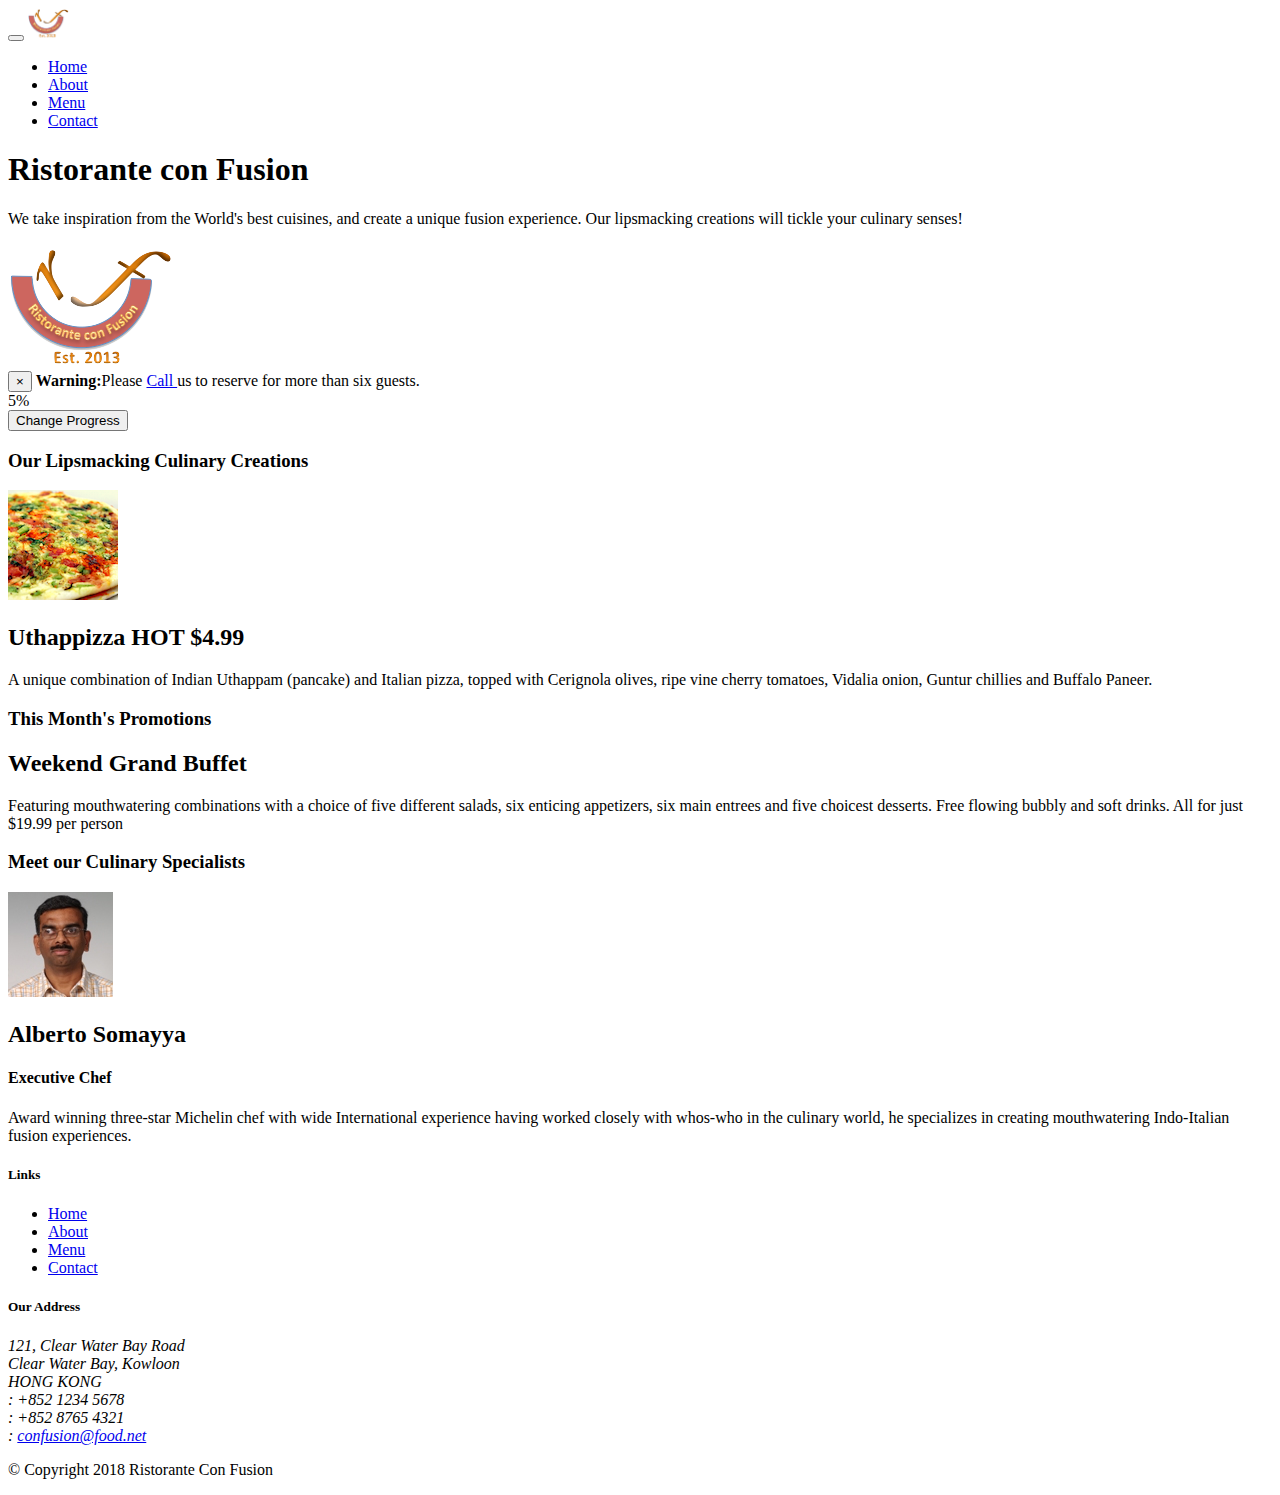
==== index.html @ 85668ccf "Added dismissible alert and progress bar whoes progress can be change by button click" ====
<!DOCTYPE html>
<html lang="en">

<head>
    <!-- Required meta tags always come first -->
    <meta charset="utf-8">
    <meta name="viewport" content="width=device-width, initial-scale=1, shrink-to-fit=no">
    <meta http-equiv="x-ua-compatible" content="ie=edge">

    <!-- Bootstrap CSS -->
    <link rel="stylesheet" href="node_modules/bootstrap/dist/css/bootstrap.min.css">
    <link rel="stylesheet" href="node_modules/font-awesome/css/font-awesome.min.css" />
    <link rel="stylesheet" href="node_modules/bootstrap-social/bootstrap-social.css" />
    <link rel="stylesheet" href="css/styles.css" />
    <title>Ristorante Con Fusion</title>
    <script>
        var buttonClicked = 1;
        function ChangeProgress() {
            debugger;
            var progressbar = document.getElementById("progress-bar");
            var buttonToChangeProgress = document.getElementById("changeProgress");
            if (buttonClicked == 10) {
                buttonToChangeProgress.textContent = "Reset";
            }
            else {
                buttonToChangeProgress.textContent = "Change Progress";
            }
            if (buttonClicked > 10) {
                buttonClicked = 0.5;
            }
            progressbar.style["width"] = "" + buttonClicked * 10 + "%";
            progressbar.innerText = buttonClicked * 10 + "%";
            buttonClicked++;
        }
    </script>
</head>

<body>
    <nav class="navbar navbar-dark navbar-expand-sm fixed-top">
        <div class="container">
            <button class="navbar-toggler" type="button" data-toggle="collapse" data-target="#Navbar">
                <span class="navbar-toggler-icon"></span>
            </button>
            <a class="navbar-brand mr-auto" href="#">
                <img src="assets/img/logo.png" height="30" width="41" />
            </a>
            <div class="collapse navbar-collapse" id="Navbar">
                <ul class="navbar-nav mr-auto">
                    <li class="nav-item active">
                        <a class="nav-link" href="#">
                            <span class="fa fa-home fa-lg"></span>
                            Home
                        </a>
                    </li>
                    <li class="nav-item">
                        <a class="nav-link" href="aboutus.html">
                            <span class="fa fa-info fa-lg"></span>
                            About
                        </a>
                    </li>
                    <li class="nav-item">
                        <a class="nav-link" href="#">
                            <span class="fa fa-list fa-lg"></span>
                            Menu
                        </a>
                    </li>
                    <li class="nav-item">
                        <a class="nav-link" href="contactus.html">
                            <span class="fa fa-address-card fa-lg"></span>
                            Contact
                        </a>
                    </li>
                </ul>
            </div>
        </div>
    </nav>
    <header class="jumbotron">
        <div class="container">
            <div class="row row-header">
                <div class="col-12 col-sm-6">
                    <h1>Ristorante con Fusion</h1>
                    <p>We take inspiration from the World's best cuisines, and create a unique fusion experience. Our
                        lipsmacking creations will tickle your culinary senses!</p>
                </div>
                <div class="col-12 col-sm align-self-center">
                    <img src="assets/img/logo.png" class="image-fluid" />
                </div>
            </div>
        </div>
    </header>

    <div class="container">
        <div class="alert alert-warning alert-dismissible mt-3" role="alert">
            <button type="button" class="close" data-dismiss="alert">
                <span>&times;</span>
            </button>
            <strong>Warning:</strong>Please
            <a href="tel:00000000" class="alert-link">
                Call
            </a> us to reserve for more than six guests.
        </div>
        <div class="progress">
            <div class="progress-bar progress-bar-striped bg-danger" id="progress-bar" role="progressbar"
                style="width:5%">5%</div>
        </div>
        <div class="mt-3">
            <button type="button" id="changeProgress" class="btn btn-info" onclick="ChangeProgress()">Change
                Progress</button>
        </div>
        <div class="row row-content align-items-center">
            <div class="col-12 col-sm-4 order-sm-last col-md-3">
                <!-- <img src="./assets/img/PanCake1.png" /> -->
                <h3>Our Lipsmacking Culinary Creations</h3>
            </div>
            <div class="col col-sm order-sm-first col-md">
                <div class="media">
                    <img class="d-flex mr-3 img-thumbnail align-self-center" src="assets/img/uthappizza.png"
                        alt="uthapizza" />
                    <div class="media-body">
                        <h2 class="mt-0">Uthappizza
                            <span class="badge badge-danger">HOT</span>
                            <span class="badge badge-pill badge-secondary">$4.99</span>
                        </h2>
                        <p>A unique combination of Indian Uthappam (pancake) and Italian pizza, topped with Cerignola
                            olives,
                            ripe vine cherry tomatoes, Vidalia onion, Guntur chillies and Buffalo Paneer.</p>
                    </div>
                </div>
            </div>
        </div>


        <div class="row row-content align-items-center">
            <div class="col-12 col-sm-4 col-md-3">
                <!-- <img src="./assets/img/PanCake2.png" /> -->
                <h3>This Month's Promotions</h3>
            </div>
            <div class="col col-sm col-md">
                <h2>Weekend Grand Buffet</h2>
                <p>Featuring mouthwatering combinations with a choice of five different salads, six enticing appetizers,
                    six main entrees and five choicest desserts. Free flowing bubbly and soft drinks. All for just
                    $19.99 per person </p>
            </div>
        </div>

        <div class="row row-content align-items-center">
            <div class="col-12 col-sm-4  order-sm-last col-md-3">
                <!-- <img src="./assets/img/PanCake3.png" /> -->
                <h3>Meet our Culinary Specialists</h3>
            </div>
            <div class="col col-sm order-sm-first col-md">
                <div class="media">
                    <img class="d-flex mr-3 aling-self-center img-thubnail" src="assets/img/alberto.png"
                        alt="alberto" />
                    <div class="media-body">
                        <h2>Alberto Somayya</h2>
                        <h4>Executive Chef</h4>
                        <p>Award winning three-star Michelin chef with wide International experience having worked
                            closely
                            with
                            whos-who in the culinary world, he specializes in creating mouthwatering Indo-Italian fusion
                            experiences. </p>
                    </div>
                </div>
            </div>
        </div>
    </div>

    <footer class="footer">
        <div class="container">
            <div class="row">
                <div class="col-4 offset-1 col-sm-2">
                    <h5>Links</h5>
                    <ul class="list-unstyled">
                        <li><a href="#">Home</a></li>
                        <li><a href="aboutus.html">About</a></li>
                        <li><a href="#">Menu</a></li>
                        <li><a href="contactus.html">Contact</a></li>
                    </ul>
                </div>
                <div class="col-7 col-sm-5">
                    <h5>Our Address</h5>
                    <address>
                        121, Clear Water Bay Road<br>
                        Clear Water Bay, Kowloon<br>
                        HONG KONG<br>
                        <i class="fa fa-phone fa-lg"></i>: +852 1234 5678<br>
                        <i class="fa fa-fa fa-lg"></i>: +852 8765 4321<br>
                        <i class="fa fa-envelope fa-lg"></i>: <a href="mailto:confusion@food.net">confusion@food.net</a>
                    </address>
                </div>
                <div class="col-12 col-sm-4 align-self-center">
                    <div class="text-center">
                        <a class="btn btn-social-icon btn-google" href="http://google.com/+">
                            <i class="fa fa-google-plus fa-lg"></i></a>
                        <a class="btn btn-social-icon btn-facebook" href="http://www.facebook.com/profile.php?id=">
                            <i class="fa fa-facebook fa-lg"></i></a>
                        <a class="btn btn-social-icon btn-linkedin" href="http://www.linkedin.com/in/">
                            <i class="fa fa-linkedin fa-lg"></i></a>
                        <a class="btn btn-social-icon btn-twitter" href="http://twitter.com/">
                            <i class="fa fa-twitter fa-lg"></i></a>
                        <a class="btn btn-social-icon btn-youtube" href="http://youtube.com/">
                            <i class="fa fa-youtube fa-lg"></i></a>
                        <a class="btn btn-social-icon btn-envelope" href="mailto:">
                            <i class="fa fa-envelope fa-lg"></i></a>
                    </div>
                </div>
            </div>
            <div class="row justify-content-center">
                <div>
                    <p>© Copyright 2018 Ristorante Con Fusion</p>
                </div>
            </div>
        </div>
    </footer>
    <!-- jQuery first, then Popper.js, then Bootstrap JS. -->
    <script src="node_modules/jquery/dist/jquery.slim.min.js"></script>
    <script src="node_modules/popper.js/dist/umd/popper.min.js"></script>
    <script src="node_modules/bootstrap/dist/js/bootstrap.min.js"></script>
</body>

</html>
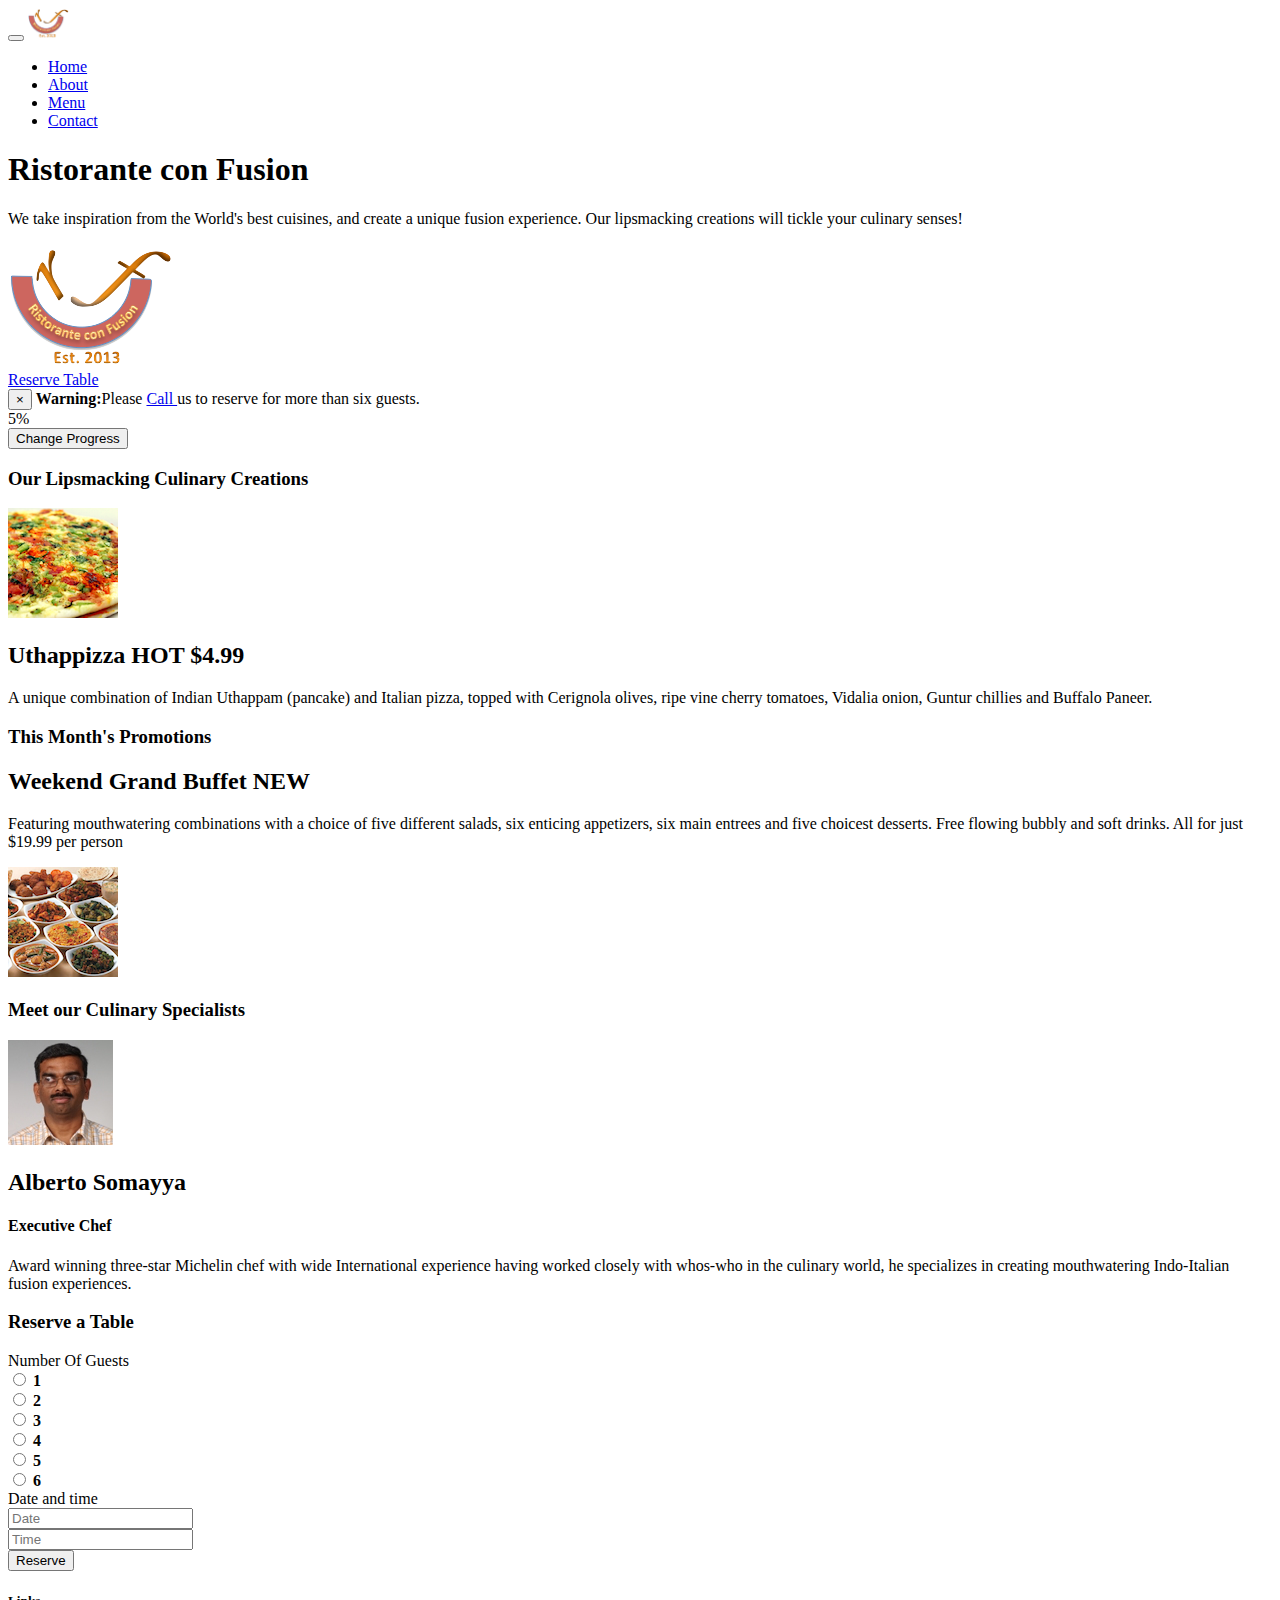
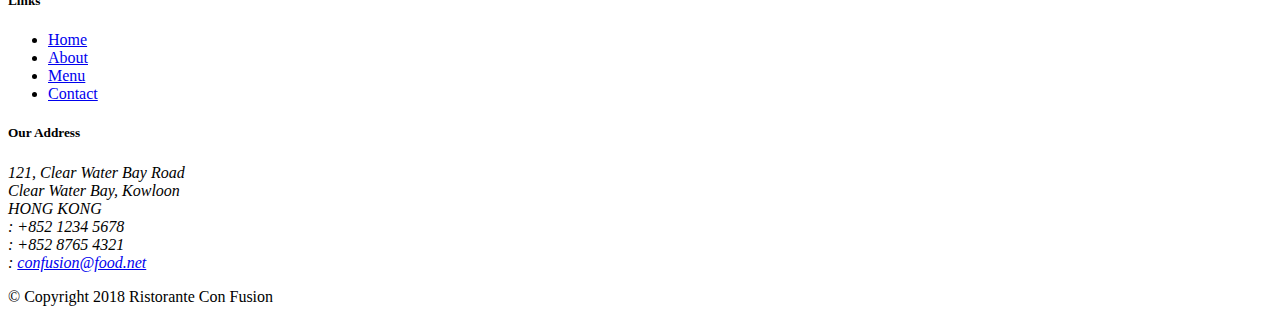
==== commit e1850de2: "Added tab using bootstap tab class" ====
--- a/index.html
+++ b/index.html
@@ -85,6 +85,10 @@
                 <div class="col-12 col-sm align-self-center">
                     <img src="assets/img/logo.png" class="image-fluid" />
                 </div>
+                <div class="col-sm-3 align-self-center">
+                    <a class="btn btn-block btn-warning" type="button" href="#reserveTable">Reserve
+                        Table</a>
+                </div>
             </div>
         </div>
     </header>
@@ -136,10 +140,19 @@
                 <h3>This Month's Promotions</h3>
             </div>
             <div class="col col-sm col-md">
-                <h2>Weekend Grand Buffet</h2>
-                <p>Featuring mouthwatering combinations with a choice of five different salads, six enticing appetizers,
-                    six main entrees and five choicest desserts. Free flowing bubbly and soft drinks. All for just
-                    $19.99 per person </p>
+                <div class="media">
+                    <div class="media-body">
+                        <h2>Weekend Grand Buffet
+                            <span class="badge badge-danger">NEW</span>
+                        </h2>
+                        <p>Featuring mouthwatering combinations with a choice of five different salads, six enticing
+                            appetizers,
+                            six main entrees and five choicest desserts. Free flowing bubbly and soft drinks. All for
+                            just
+                            $19.99 per person </p>
+                    </div>
+                    <img src="assets/img/buffet.png" alt="buffet" class="d-flex ml-3 img-thumbnail align-self-center" />
+                </div>
             </div>
         </div>
 
@@ -161,6 +174,77 @@
                             whos-who in the culinary world, he specializes in creating mouthwatering Indo-Italian fusion
                             experiences. </p>
                     </div>
+                </div>
+            </div>
+        </div>
+        <div class="row row-content" id="reserveTable">
+            <div class="card col-12 col-sm-8 offset-md-2">
+                <h3 class="card-header bg-warning text-white">
+                    Reserve a Table
+                </h3>
+                <div class="card-body">
+                    <form>
+                        <div class="form-group row">
+                            <div class="form-check-inline">
+                                <label for="noOfGuests" class="col-3 col-form-label align-self-center">Number Of
+                                    Guests</label>
+                                <div class="col-10">
+                                    <div class="form-check-inline">
+                                        <input class="form-check-input" type="radio" name="1" id="1">
+                                        <label class="form-check-label" for="1">
+                                            <strong>1</strong>
+                                        </label>
+                                    </div>
+                                    <div class="form-check-inline">
+                                        <input class="form-check-input" type="radio" name="2" id="2">
+                                        <label class="form-check-label" for="2">
+                                            <strong>2</strong>
+                                        </label>
+                                    </div>
+                                    <div class="form-check-inline">
+                                        <input class="form-check-input" type="radio" name="3" id="3">
+                                        <label class="form-check-label" for="3">
+                                            <strong>3</strong>
+                                        </label>
+                                    </div>
+                                    <div class="form-check-inline">
+                                        <input class="form-check-input" type="radio" name="4" id="4">
+                                        <label class="form-check-label" for="4">
+                                            <strong>4</strong>
+                                        </label>
+                                    </div>
+                                    <div class="form-check-inline">
+                                        <input class="form-check-input" type="radio" name="5" id="5">
+                                        <label class="form-check-label" for="5">
+                                            <strong>5</strong>
+                                        </label>
+                                    </div>
+                                    <div class="form-check-inline">
+                                        <input class="form-check-input" type="radio" name="6" id="6">
+                                        <label class="form-check-label" for="6">
+                                            <strong>6</strong>
+                                        </label>
+                                    </div>
+                                </div>
+                            </div>
+                        </div>
+                        <div class="form-group row">
+                            <label for="date" class="col-12 col-md-2 col-form-label">Date and time</label>
+                            <div class="col-6 col-md-5">
+                                <input type="text" class="form-control" id="date" name="date" placeholder="Date" />
+                            </div>
+                            <div class="col-6 col-md-5">
+                                <input type="text" class="form-control" id="time" name="time" placeholder="Time" />
+                            </div>
+                        </div>
+                        <div class="form-group row">
+                            <div class="offset-md-2 col-md-10">
+                                <button type="submit" class="btn btn-primary">
+                                    Reserve
+                                </button>
+                            </div>
+                        </div>
+                    </form>
                 </div>
             </div>
         </div>
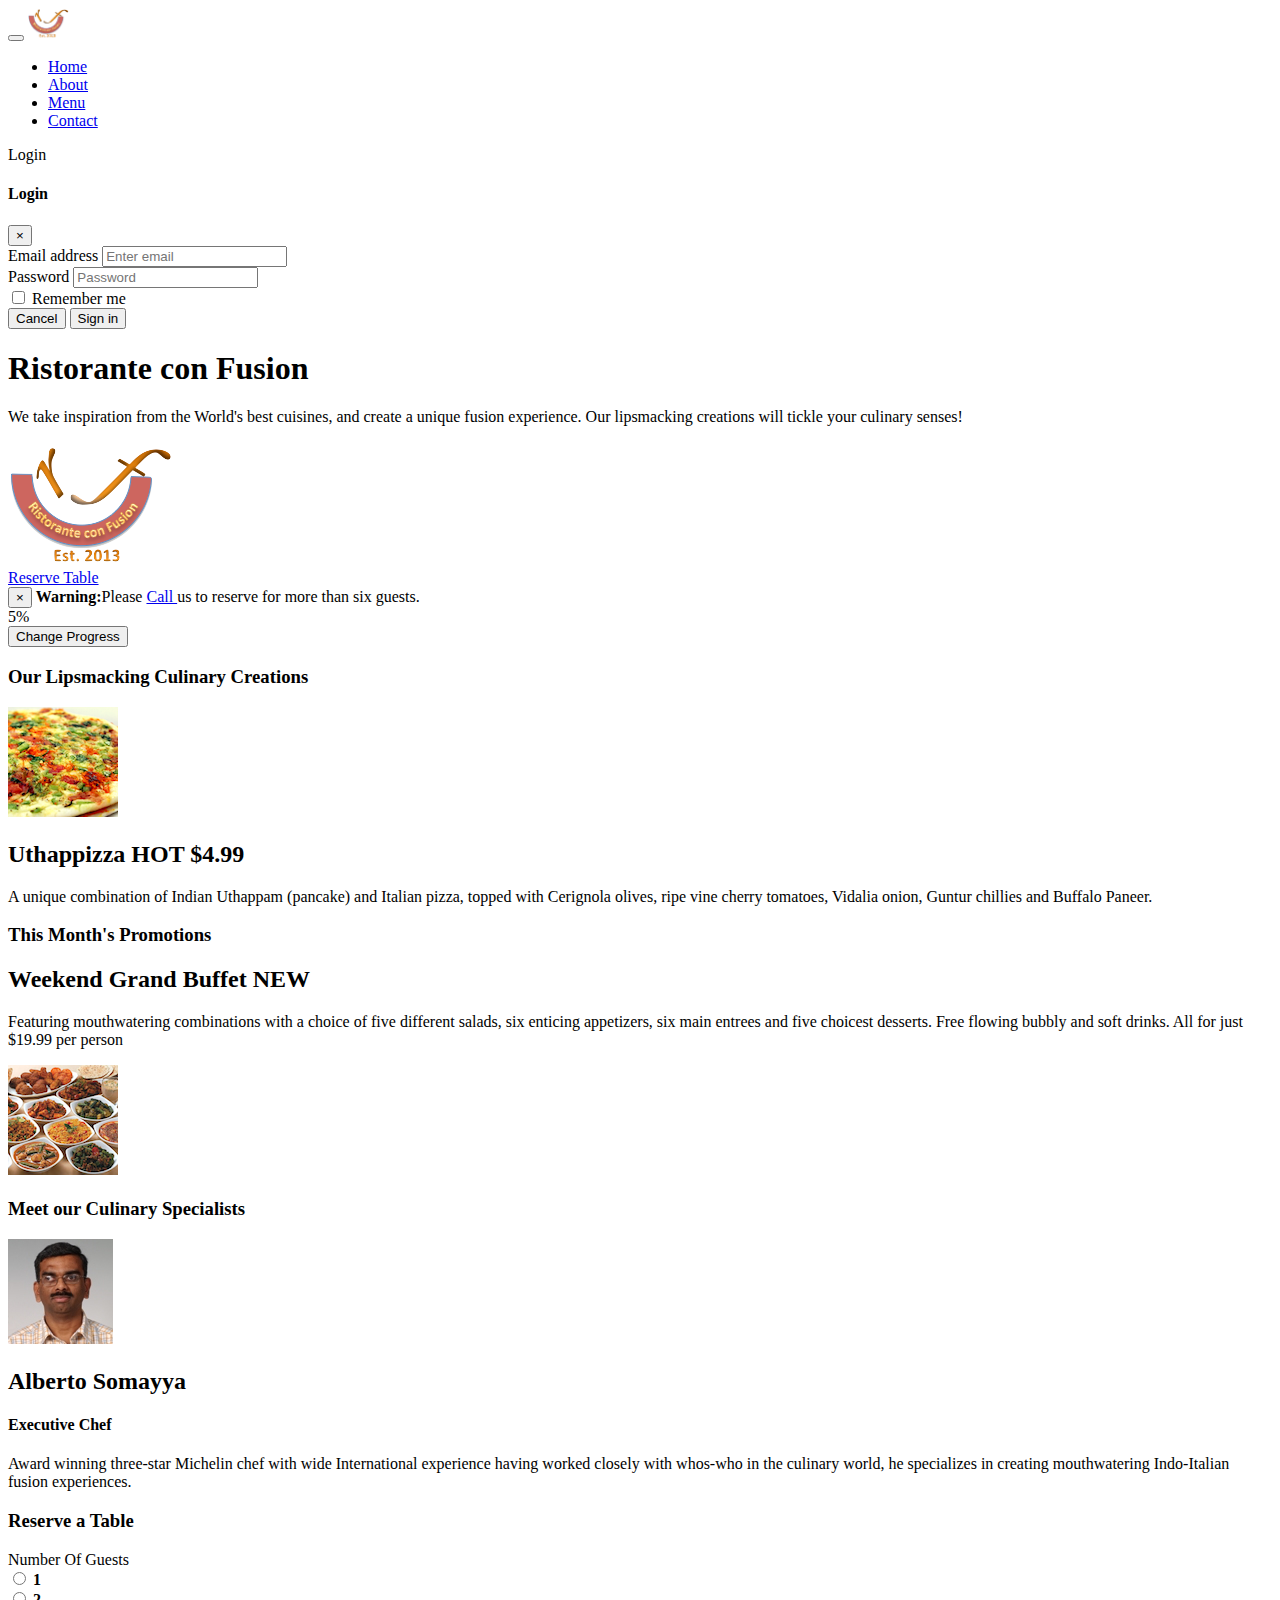
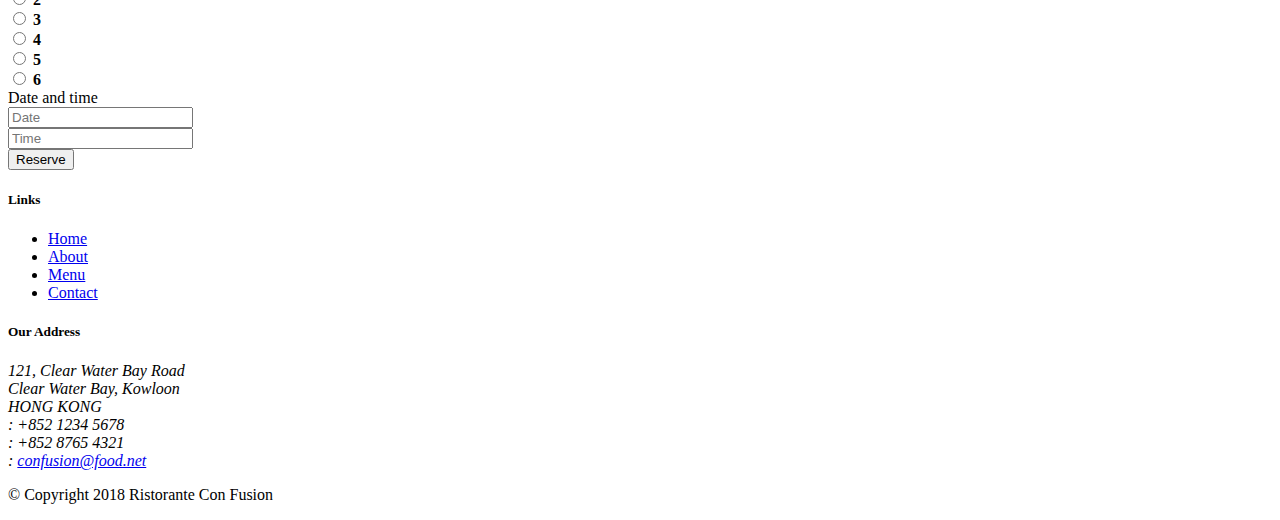
==== commit 6aa9e1da: "Added Login Modal" ====
--- a/index.html
+++ b/index.html
@@ -13,26 +13,6 @@
     <link rel="stylesheet" href="node_modules/bootstrap-social/bootstrap-social.css" />
     <link rel="stylesheet" href="css/styles.css" />
     <title>Ristorante Con Fusion</title>
-    <script>
-        var buttonClicked = 1;
-        function ChangeProgress() {
-            debugger;
-            var progressbar = document.getElementById("progress-bar");
-            var buttonToChangeProgress = document.getElementById("changeProgress");
-            if (buttonClicked == 10) {
-                buttonToChangeProgress.textContent = "Reset";
-            }
-            else {
-                buttonToChangeProgress.textContent = "Change Progress";
-            }
-            if (buttonClicked > 10) {
-                buttonClicked = 0.5;
-            }
-            progressbar.style["width"] = "" + buttonClicked * 10 + "%";
-            progressbar.innerText = buttonClicked * 10 + "%";
-            buttonClicked++;
-        }
-    </script>
 </head>
 
 <body>
@@ -71,9 +51,54 @@
                         </a>
                     </li>
                 </ul>
+                <span class="navbar-text">
+                    <a data-toggle="modal" data-target="#loginModal">
+                        <span class="fa fa-sign-in"></span>Login
+                    </a>
+                </span>
             </div>
         </div>
     </nav>
+    <div id="loginModal" class="modal fade" role="dialog">
+        <div class="modal-dialog modal-lg" role="content">
+            <div class="modal-content">
+                <div class="modal-header">
+                    <h4 class="modal-title">Login</h4>
+                    <button type="button" class="close" data-dismiss="modal">
+                        &times;
+                    </button>
+                </div>
+                <div class="modal-body">
+                    <form>
+                        <div class="form-row">
+                            <div class="form-group col-sm-4">
+                                <label class="sr-only" for="exampleInputEmail3">Email address</label>
+                                <input type="email" class="form-control form-control-sm mr-1" id="exampleInputEmail3"
+                                    placeholder="Enter email">
+                            </div>
+                            <div class="form-group col-sm-4">
+                                <label class="sr-only" for="exampleInputPassword3">Password</label>
+                                <input type="password" class="form-control form-control-sm mr-1"
+                                    id="exampleInputPassword3" placeholder="Password">
+                            </div>
+                            <div class="col-sm-auto">
+                                <div class="form-check">
+                                    <input class="form-check-input" type="checkbox">
+                                    <label class="form-check-label"> Remember me
+                                    </label>
+                                </div>
+                            </div>
+                        </div>
+                        <div class="form-row">
+                            <button type="button" class="btn btn-secondary btn-sm ml-auto"
+                                data-dismiss="modal">Cancel</button>
+                            <button type="submit" class="btn btn-primary btn-sm ml-1">Sign in</button>
+                        </div>
+                    </form>
+                </div>
+            </div>
+        </div>
+    </div>
     <header class="jumbotron">
         <div class="container">
             <div class="row row-header">
@@ -86,7 +111,9 @@
                     <img src="assets/img/logo.png" class="image-fluid" />
                 </div>
                 <div class="col-sm-3 align-self-center">
-                    <a class="btn btn-block btn-warning" type="button" href="#reserveTable">Reserve
+                    <a class="btn btn-block btn-warning" type="button" data-toggle="tooltip" data-html="true"
+                        title="Or Call us at<br><strong>+000000</strong>" data-placement="bottom"
+                        href="#reserveTable">Reserve
                         Table</a>
                 </div>
             </div>
@@ -301,6 +328,31 @@
     <script src="node_modules/jquery/dist/jquery.slim.min.js"></script>
     <script src="node_modules/popper.js/dist/umd/popper.min.js"></script>
     <script src="node_modules/bootstrap/dist/js/bootstrap.min.js"></script>
+    <script>
+        var buttonClicked = 1;
+        function ChangeProgress() {
+            debugger;
+            var progressbar = document.getElementById("progress-bar");
+            var buttonToChangeProgress = document.getElementById("changeProgress");
+            if (buttonClicked == 10) {
+                buttonToChangeProgress.textContent = "Reset";
+            }
+            else {
+                buttonToChangeProgress.textContent = "Change Progress";
+            }
+            if (buttonClicked > 10) {
+                buttonClicked = 0.5;
+            }
+            progressbar.style["width"] = "" + buttonClicked * 10 + "%";
+            progressbar.innerText = buttonClicked * 10 + "%";
+            buttonClicked++;
+        }
+    </script>
+    <script>
+        $(document).ready(function () {
+            $('[data-toggle="tooltip"]').tooltip();
+        });
+    </script>
 </body>
 
 </html>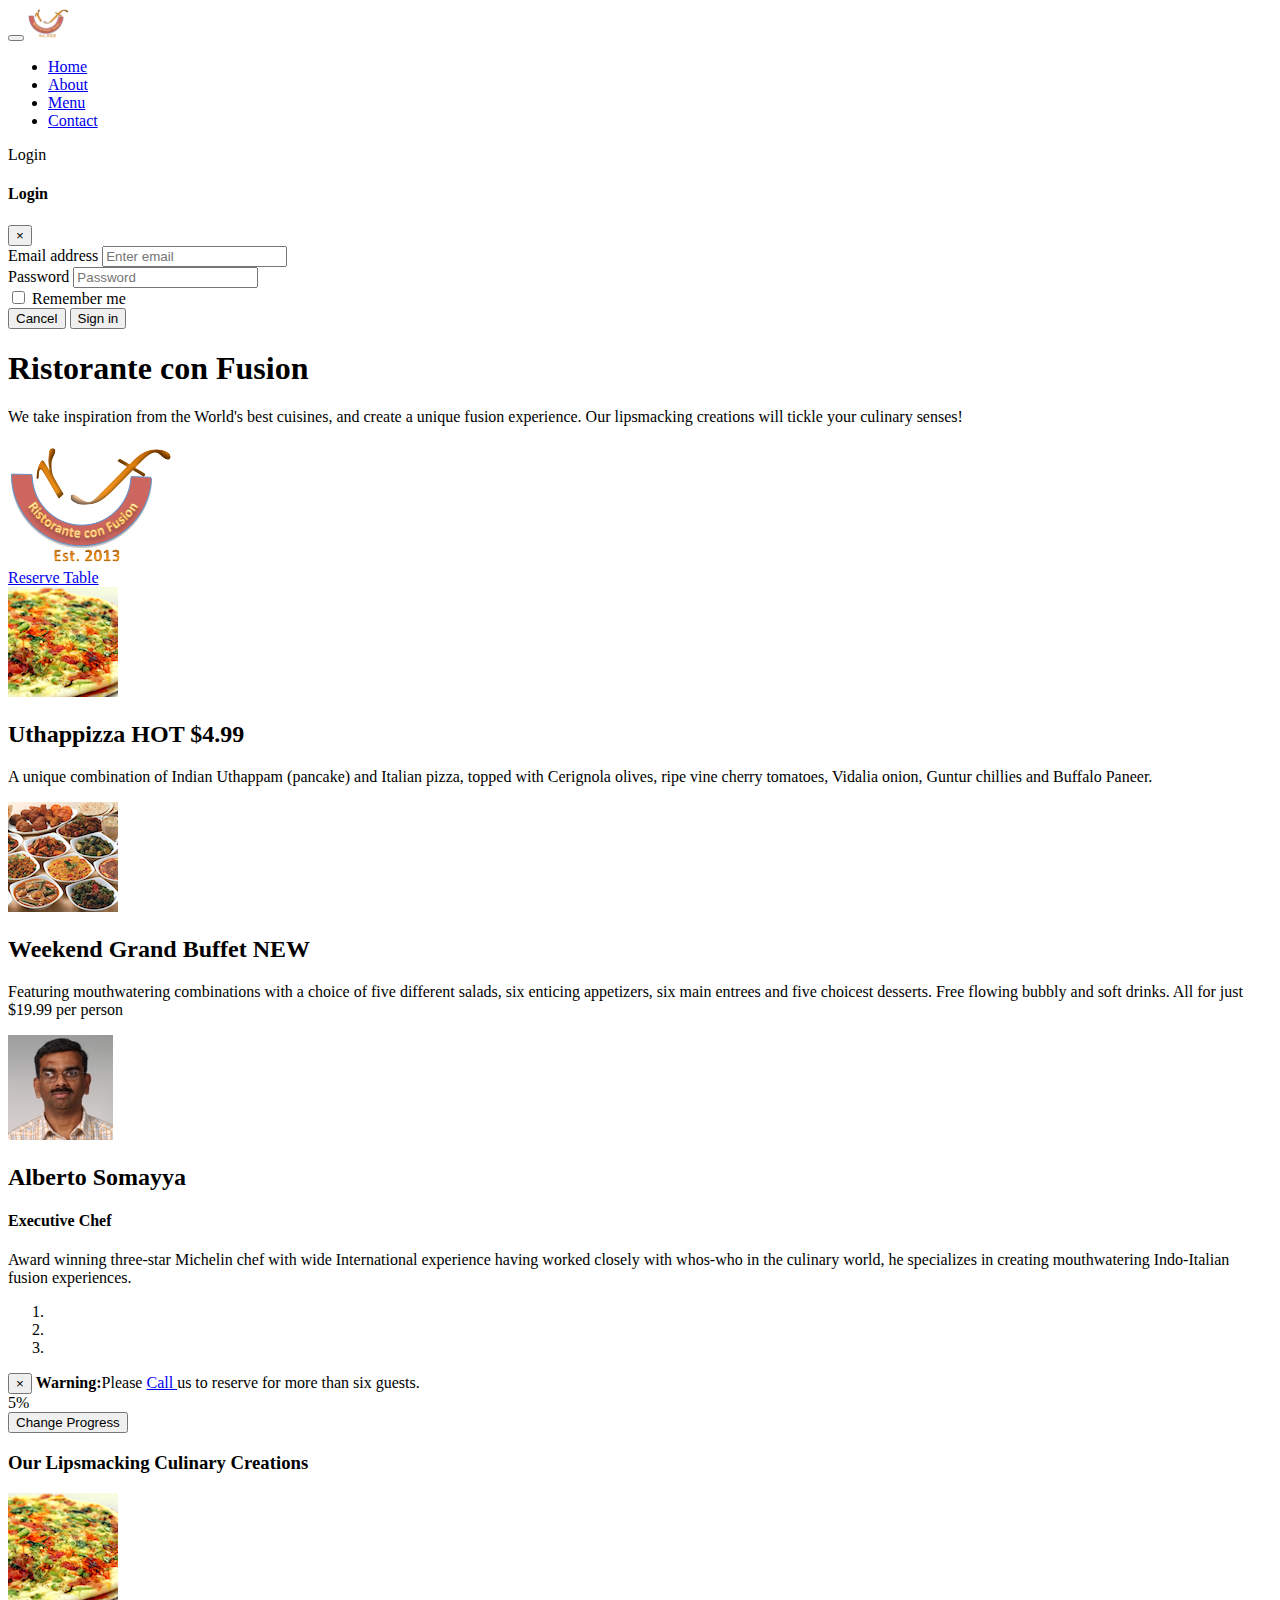
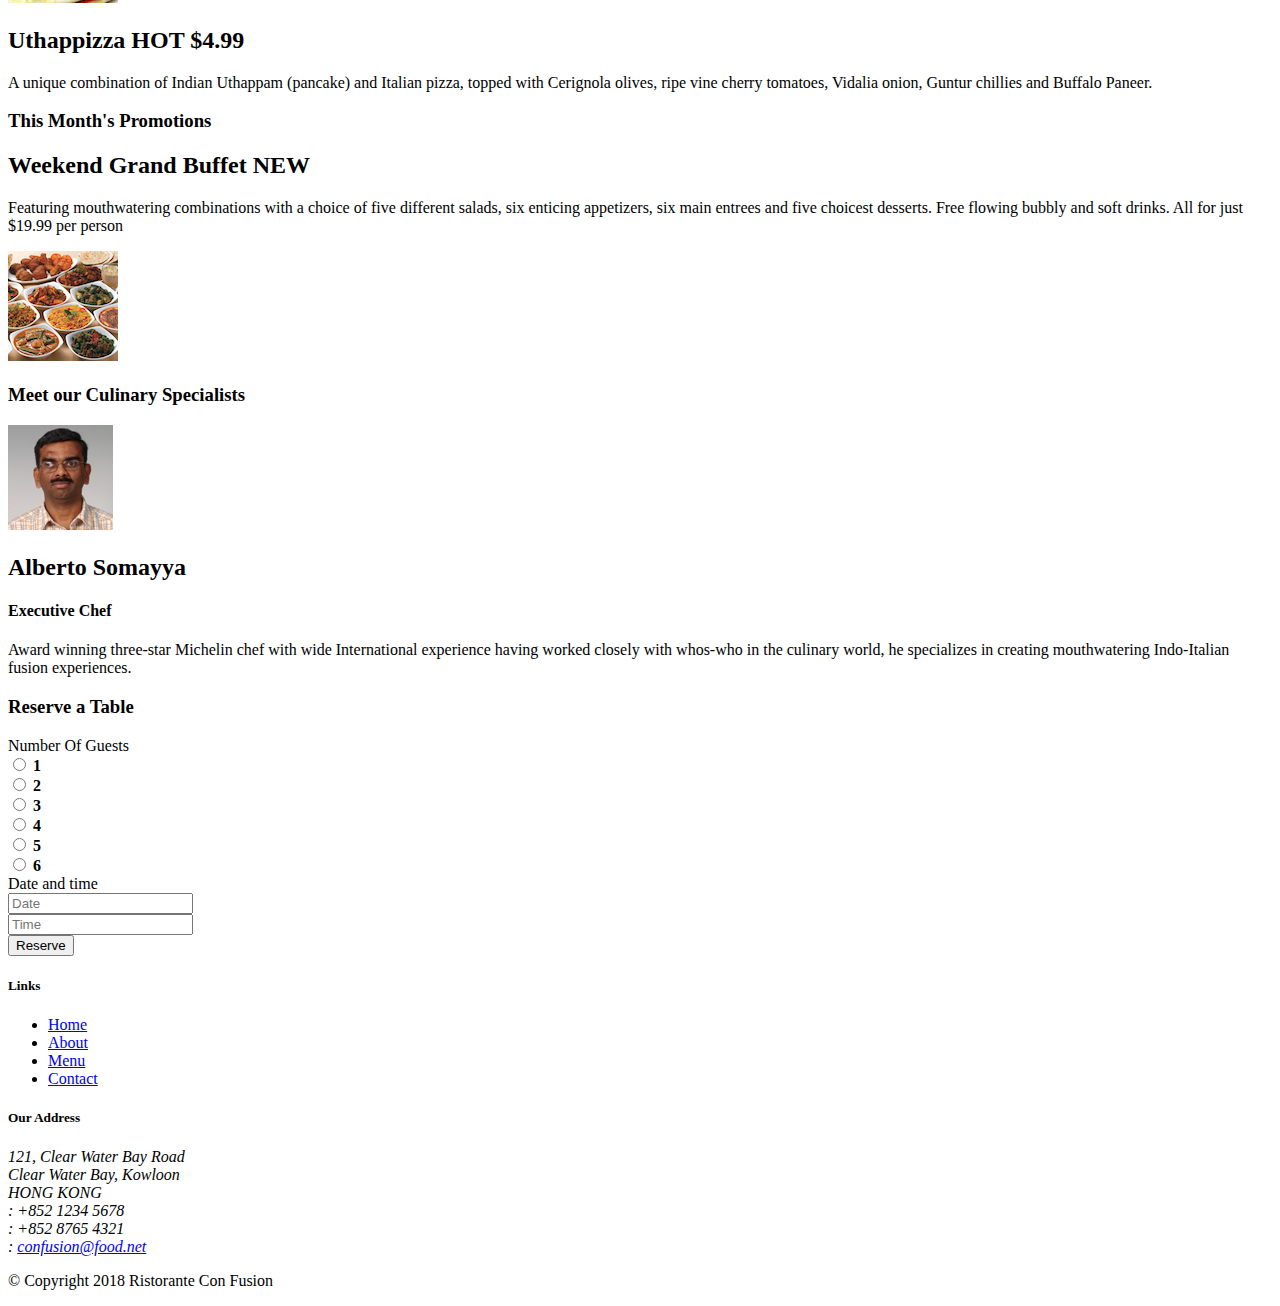
==== commit 794535d0: "Added Carousel to the page" ====
--- a/index.html
+++ b/index.html
@@ -121,6 +121,68 @@
     </header>
 
     <div class="container">
+        <div class="row row-content">
+            <div class="col">
+                <div id="mycarousel" class="carousel slide" data-ride="carousel">
+                    <div class="carousel-inner" role="listbox">
+                        <div class="carousel-item active">
+                            <img class="d-block img-fluid" src="assets/img/uthappizza.png" alt="uthapizza" />
+                            <div class="carousel-caption d-none d-md-block">
+                                <h2 class="mt-0">Uthappizza
+                                    <span class="badge badge-danger">HOT</span>
+                                    <span class="badge badge-pill badge-secondary">$4.99</span>
+                                </h2>
+                                <p>A unique combination of Indian Uthappam (pancake) and Italian pizza, topped with
+                                    Cerignola
+                                    olives,
+                                    ripe vine cherry tomatoes, Vidalia onion, Guntur chillies and Buffalo Paneer.</p>
+                            </div>
+                        </div>
+                        <div class="carousel-item">
+                            <img src="assets/img/buffet.png" alt="buffet" class="d-block img-fluid" />
+                            <div class="carousel-caption d-none d-md-block">
+                                <h2>Weekend Grand Buffet
+                                    <span class="badge badge-danger">NEW</span>
+                                </h2>
+                                <p>Featuring mouthwatering combinations with a choice of five different salads, six
+                                    enticing
+                                    appetizers,
+                                    six main entrees and five choicest desserts. Free flowing bubbly and soft drinks.
+                                    All
+                                    for
+                                    just
+                                    $19.99 per person </p>
+                            </div>
+                        </div>
+                        <div class="carousel-item">
+                            <img class="d-block img-fluid" src="assets/img/alberto.png" alt="alberto" />
+                            <div class="carousel-caption d-none d-md-block">
+                                <h2>Alberto Somayya</h2>
+                                <h4>Executive Chef</h4>
+                                <p>Award winning three-star Michelin chef with wide International experience having
+                                    worked
+                                    closely
+                                    with
+                                    whos-who in the culinary world, he specializes in creating mouthwatering
+                                    Indo-Italian fusion
+                                    experiences. </p>
+                            </div>
+                        </div>
+                    </div>
+                    <ol class="carousel-indicators">
+                        <li data-target="#mycarousel" data-slide-to="0" class="active"></li>
+                        <li data-target="#mycarousel" data-slide-to="2"></li>
+                        <li data-target="#mycarousel" data-slide-to="1"></li>
+                    </ol>
+                    <a class="carousel-control-prev" href="#mycarousel" role="button" data-slide="prev">
+                        <span class="carousel-control-prev-icon"></span>
+                    </a>
+                    <a class="carousel-control-next" href="#mycarousel" role="button" data-slide="next">
+                        <span class="carousel-control-next-icon"></span>
+                    </a>
+                </div>
+            </div>
+        </div>
         <div class="alert alert-warning alert-dismissible mt-3" role="alert">
             <button type="button" class="close" data-dismiss="alert">
                 <span>&times;</span>
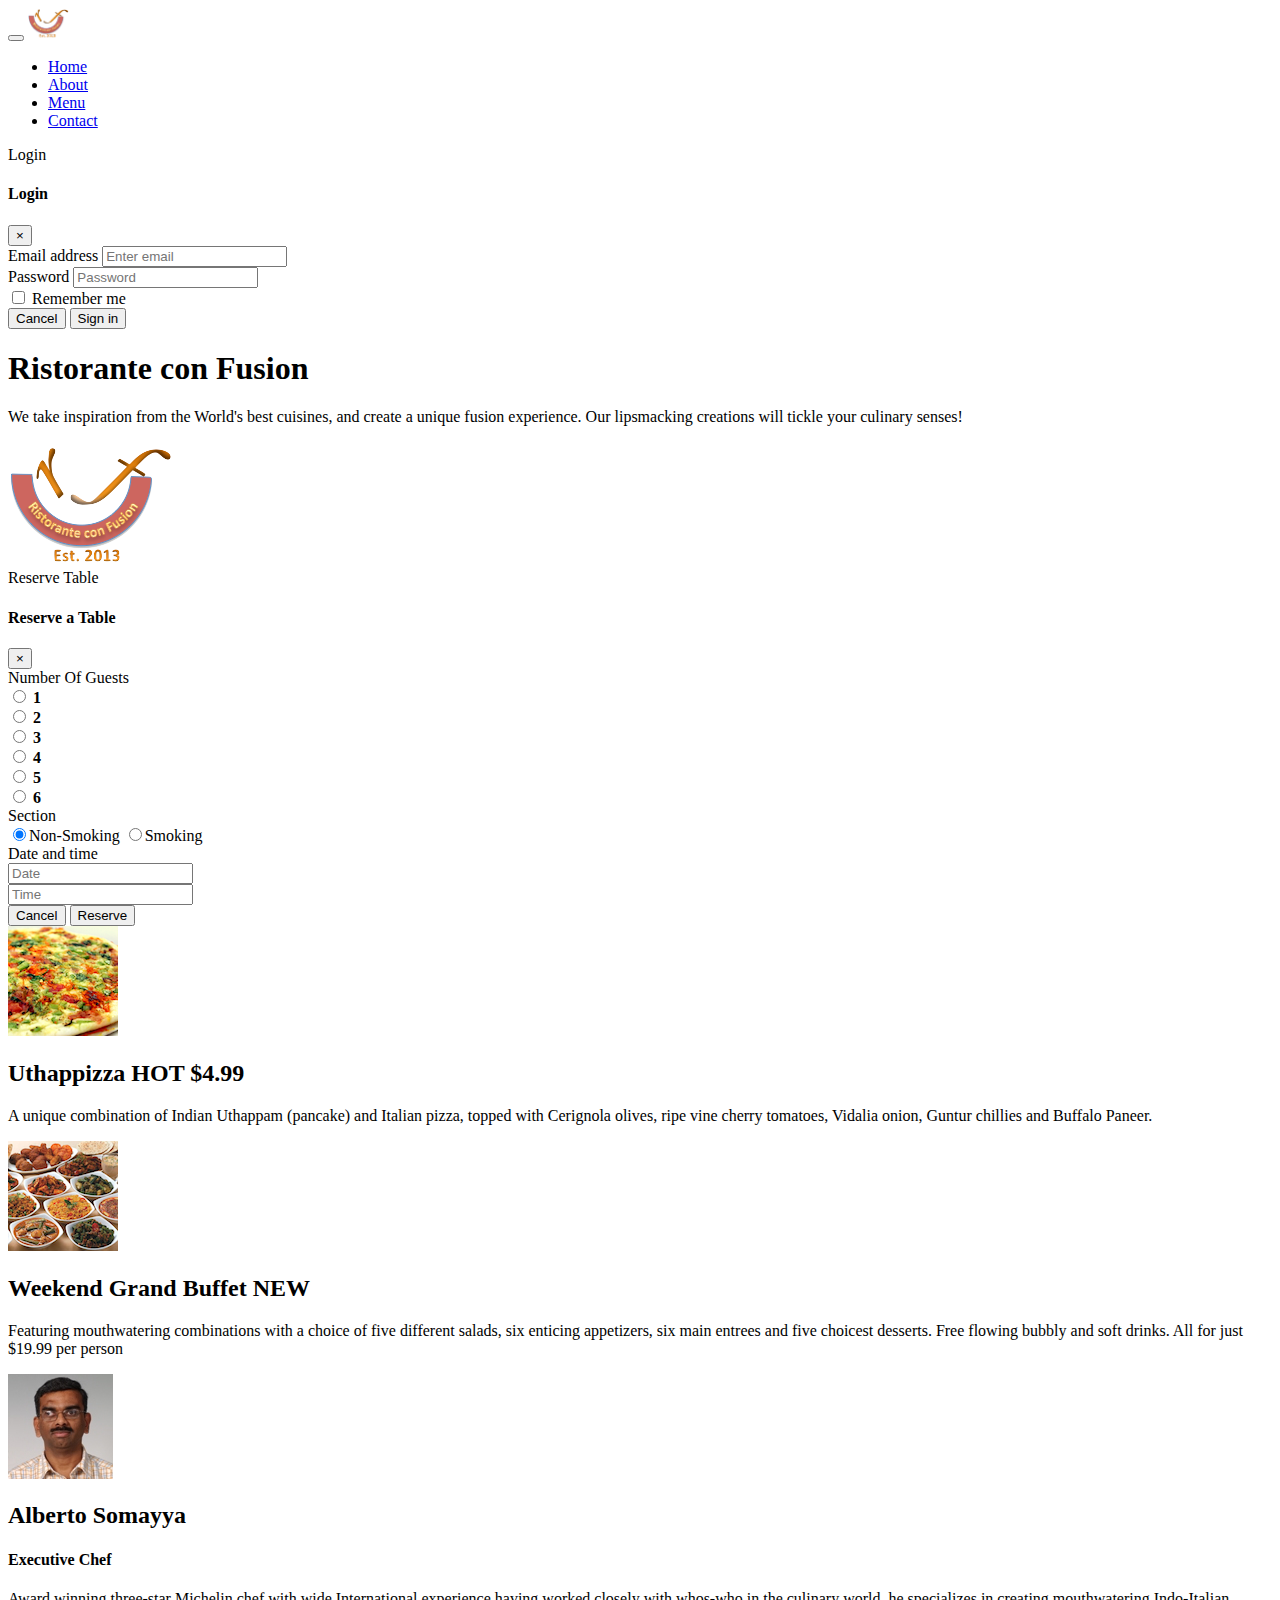
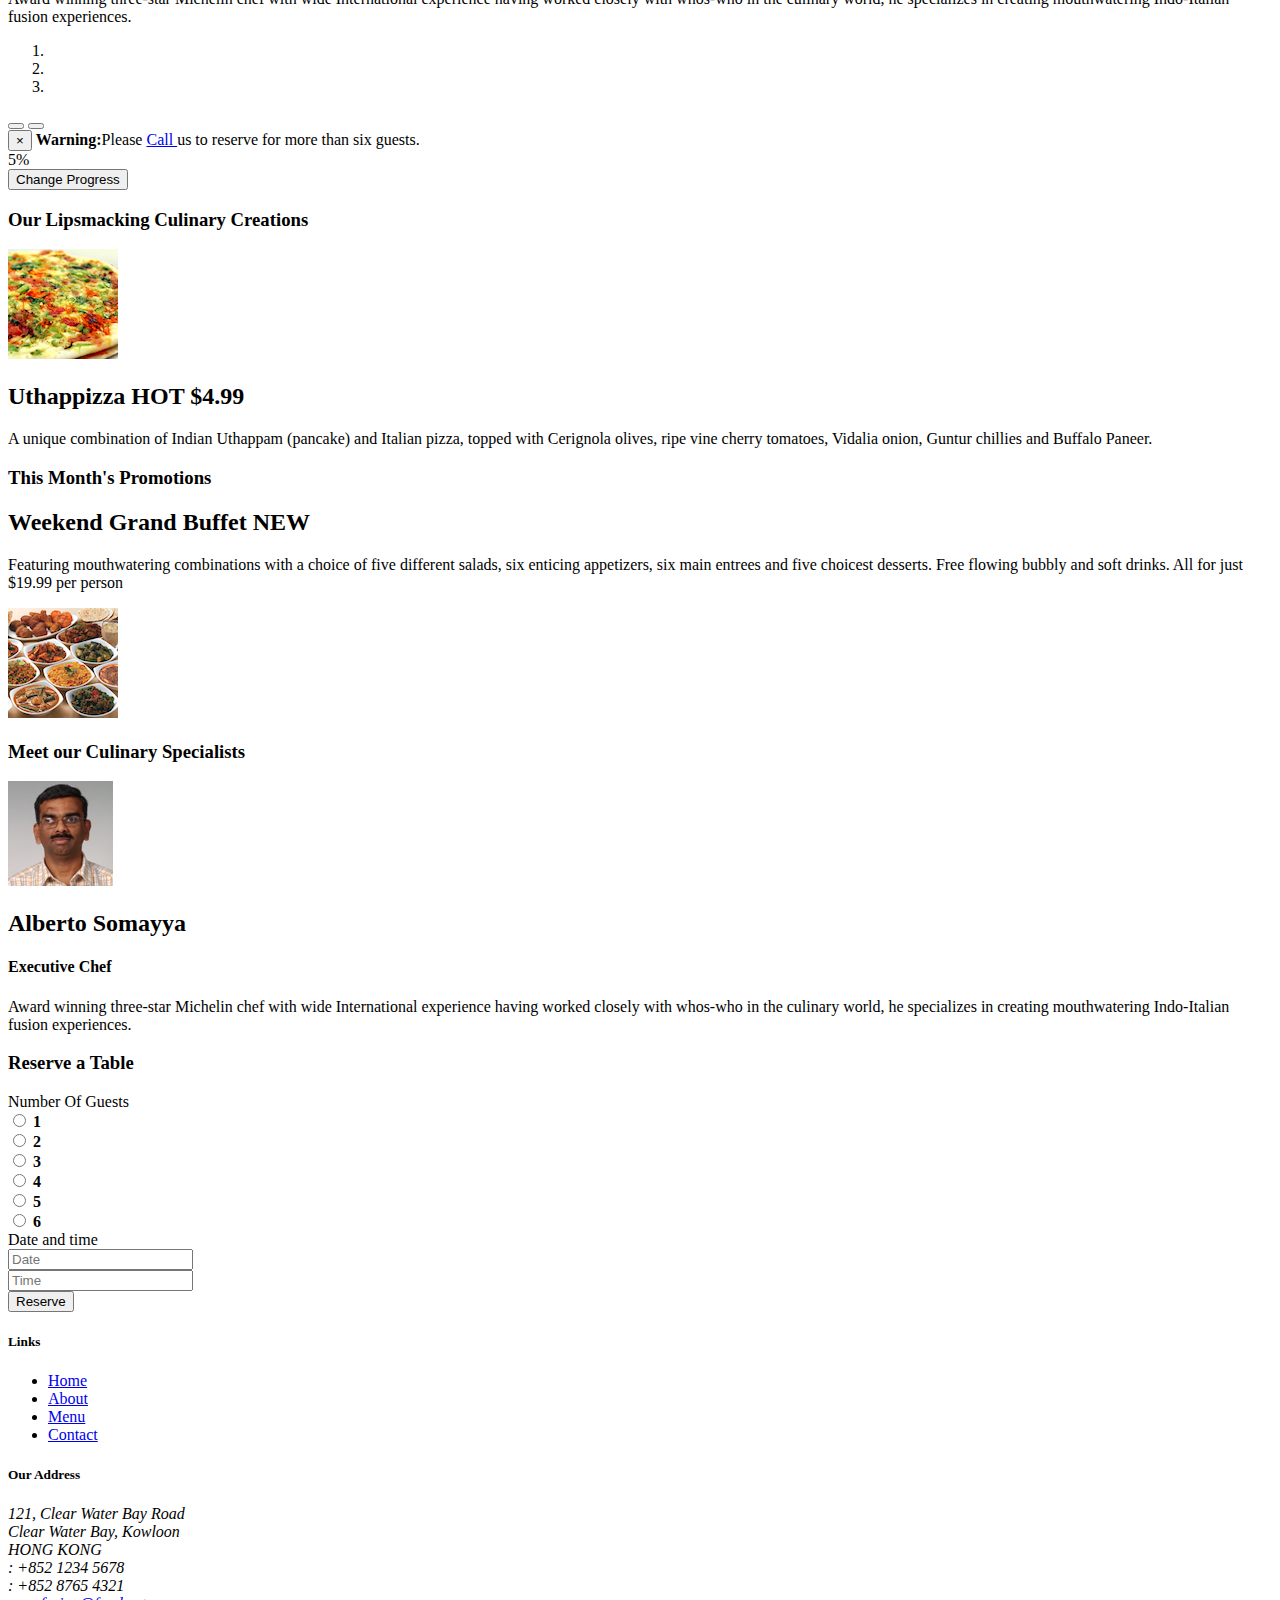
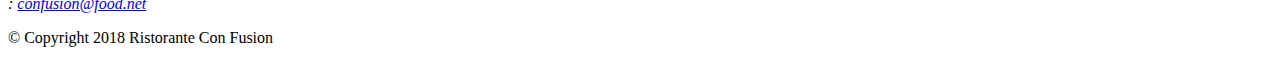
==== commit 24862857: "Added jquery to handle play and pause of the carousel, Also added code to add model for reserve tabl" ====
--- a/index.html
+++ b/index.html
@@ -111,14 +111,106 @@
                     <img src="assets/img/logo.png" class="image-fluid" />
                 </div>
                 <div class="col-sm-3 align-self-center">
-                    <a class="btn btn-block btn-warning" type="button" data-toggle="tooltip" data-html="true"
+                    <!-- <a class="btn btn-block btn-warning" type="button" data-toggle="tooltip" data-html="true"
                         title="Or Call us at<br><strong>+000000</strong>" data-placement="bottom"
-                        href="#reserveTable">Reserve
-                        Table</a>
+                        href="#reserveTable">Reserve -->
+                    <a class="btn btn-block btn-warning" type="button" data-toggle="modal" data-target="#reserveModal">
+                        Reserve Table</a>
                 </div>
             </div>
         </div>
     </header>
+
+    <div id="reserveModal" class="modal fade" role="dialog">
+        <div class="modal-dialog modal-lg" role="content">
+            <div class="modal-content">
+                <div class="modal-header">
+                    <h4 class="modal-title">Reserve a Table</h4>
+                    <button type="button" class="close" data-dismiss="modal">
+                        &times;
+                    </button>
+                </div>
+                <div class="modal-body">
+                    <form>
+                        <div class="form-group row">
+                            <div class="form-check-inline">
+                                <label for="noOfGuests" class="col-3 col-form-label align-self-center">Number Of
+                                    Guests</label>
+                                <div class="col-10">
+                                    <div class="form-check-inline">
+                                        <input class="form-check-input" type="radio" name="1" id="1">
+                                        <label class="form-check-label" for="1">
+                                            <strong>1</strong>
+                                        </label>
+                                    </div>
+                                    <div class="form-check-inline">
+                                        <input class="form-check-input" type="radio" name="2" id="2">
+                                        <label class="form-check-label" for="2">
+                                            <strong>2</strong>
+                                        </label>
+                                    </div>
+                                    <div class="form-check-inline">
+                                        <input class="form-check-input" type="radio" name="3" id="3">
+                                        <label class="form-check-label" for="3">
+                                            <strong>3</strong>
+                                        </label>
+                                    </div>
+                                    <div class="form-check-inline">
+                                        <input class="form-check-input" type="radio" name="4" id="4">
+                                        <label class="form-check-label" for="4">
+                                            <strong>4</strong>
+                                        </label>
+                                    </div>
+                                    <div class="form-check-inline">
+                                        <input class="form-check-input" type="radio" name="5" id="5">
+                                        <label class="form-check-label" for="5">
+                                            <strong>5</strong>
+                                        </label>
+                                    </div>
+                                    <div class="form-check-inline">
+                                        <input class="form-check-input" type="radio" name="6" id="6">
+                                        <label class="form-check-label" for="6">
+                                            <strong>6</strong>
+                                        </label>
+                                    </div>
+                                </div>
+                            </div>
+                        </div>
+                        <div class="form-group row">
+                            <label for="radiogroups" class="col-3 col-form-label align-self-center">Section</label>
+                            <div class="btn-group btn-group-toggle col-12 col-md-9" data-toggle="buttons">
+                                <label class="btn btn-success active">
+                                    <input type="radio" name="options" id="option1" checked>Non-Smoking
+                                </label>
+                                <label class="btn btn-danger">
+                                    <input type="radio" name="options" id="option2">Smoking
+                                </label>
+                            </div>
+                        </div>
+                        <div class="form-group row">
+                            <label for="date" class="col-12 col-md-2 col-form-label">Date and time</label>
+                            <div class="col-6 col-md-5">
+                                <input type="text" class="form-control" id="date" name="date" placeholder="Date" />
+                            </div>
+                            <div class="col-6 col-md-5">
+                                <input type="text" class="form-control" id="time" name="time" placeholder="Time" />
+                            </div>
+                        </div>
+                        <div class="form-group row">
+                            <div class="offset-md-2 col-md-10">
+                                <button type="submit" class="btn btn-secondary">
+                                    Cancel
+                                </button>
+                                <button type="submit" class="btn btn-primary">
+                                    Reserve
+                                </button>
+                            </div>
+                        </div>
+                    </form>
+                </div>
+            </div>
+        </div>
+    </div>
 
     <div class="container">
         <div class="row row-content">
@@ -180,6 +272,14 @@
                     <a class="carousel-control-next" href="#mycarousel" role="button" data-slide="next">
                         <span class="carousel-control-next-icon"></span>
                     </a>
+                    <div class="btn-group" id="carouselButton">
+                        <button class="btn btn-danger btn-sm" id="carousel-pause">
+                            <span class="fa fa-pause"></span>
+                        </button>
+                        <button class="btn btn-danger btn-sm" id="carousel-play">
+                            <span class="fa fa-play"></span>
+                        </button>
+                    </div>
                 </div>
             </div>
         </div>
@@ -415,6 +515,17 @@
             $('[data-toggle="tooltip"]').tooltip();
         });
     </script>
+    <script>
+        $(document).ready(function () {
+            $('#mycarousel').carousel({ interval: 2000 });
+            $('#carousel-pause').click(function () {
+                $('#mycarousel').carousel('pause');
+            });
+            $('#carousel-play').click(function () {
+                $('#mycarousel').carousel('cycle');
+            });
+        })
+    </script>
 </body>
 
 </html>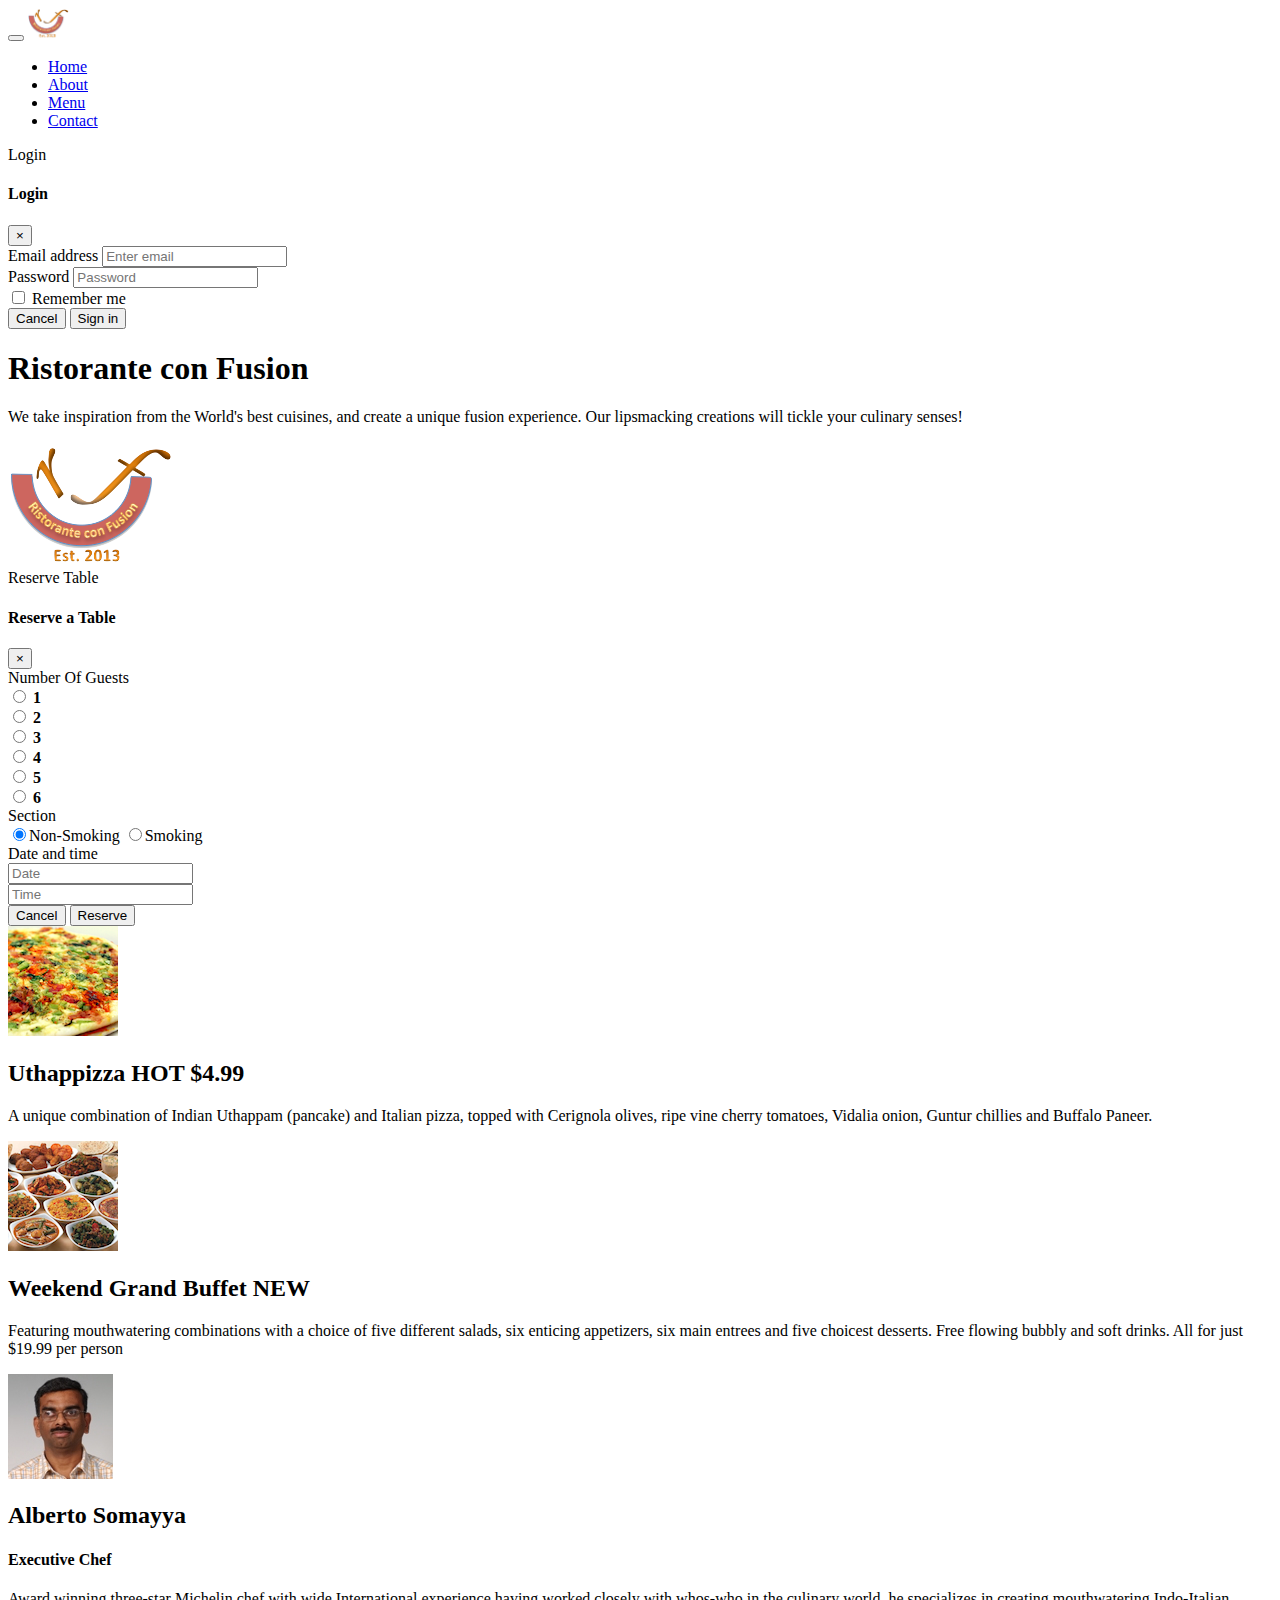
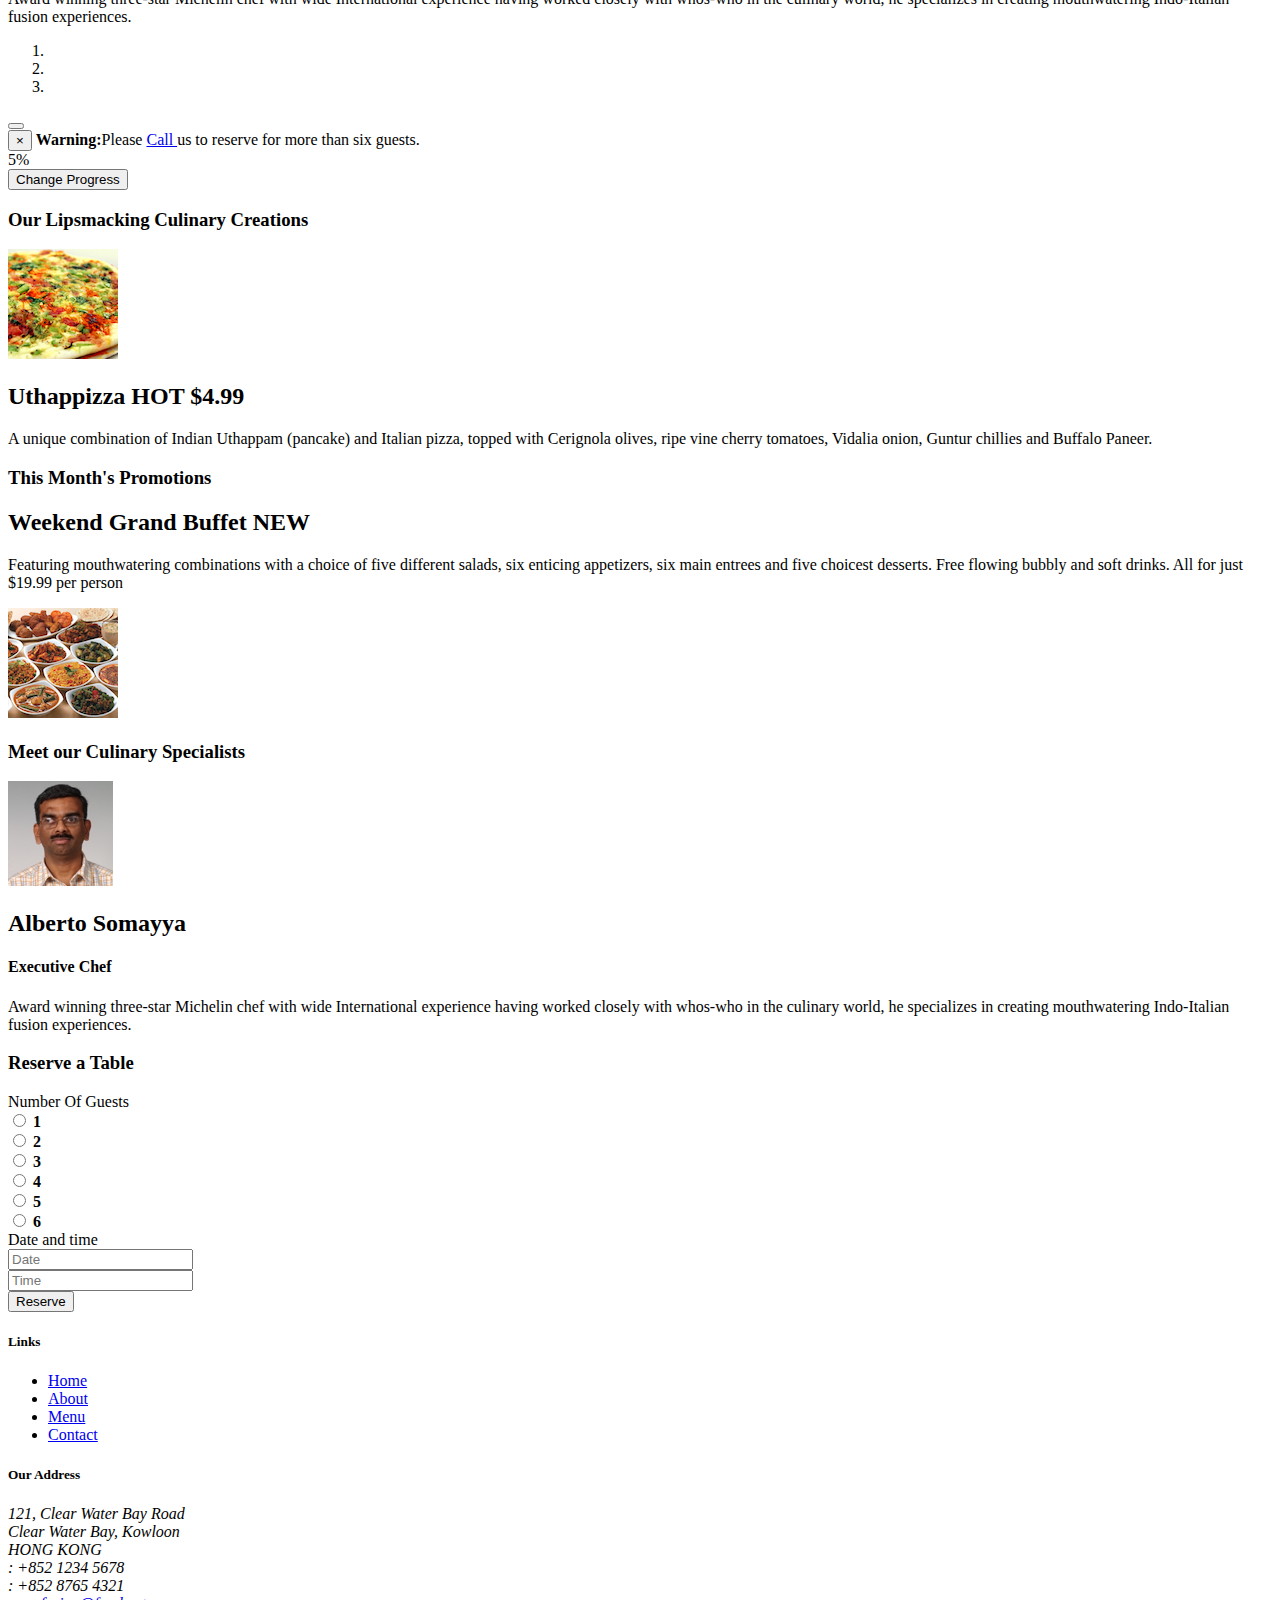
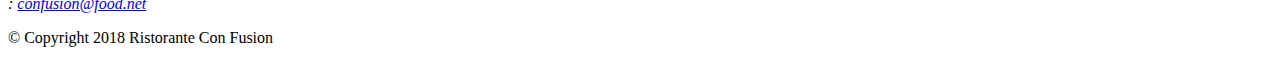
==== commit 604629ca: "Added more jquery code to dynamically change the play and pause button" ====
--- a/index.html
+++ b/index.html
@@ -272,14 +272,17 @@
                     <a class="carousel-control-next" href="#mycarousel" role="button" data-slide="next">
                         <span class="carousel-control-next-icon"></span>
                     </a>
-                    <div class="btn-group" id="carouselButton">
+                    <!-- <div class="btn-group" id="carouselButton">
                         <button class="btn btn-danger btn-sm" id="carousel-pause">
                             <span class="fa fa-pause"></span>
                         </button>
                         <button class="btn btn-danger btn-sm" id="carousel-play">
                             <span class="fa fa-play"></span>
                         </button>
-                    </div>
+                    </div> -->
+                    <button class="btn btn-danger btn-sm" id="carouselButton">
+                        <span class="fa fa-pause"></span>
+                    </button>
                 </div>
             </div>
         </div>
@@ -516,15 +519,30 @@
         });
     </script>
     <script>
+        // $(document).ready(function () {
+        //     $('#mycarousel').carousel({ interval: 2000 });
+        //     $('#carousel-pause').click(function () {
+        //         $('#mycarousel').carousel('pause');
+        //     });
+        //     $('#carousel-play').click(function () {
+        //         $('#mycarousel').carousel('cycle');
+        //     });
+        // });
         $(document).ready(function () {
             $('#mycarousel').carousel({ interval: 2000 });
-            $('#carousel-pause').click(function () {
-                $('#mycarousel').carousel('pause');
+            $('#carouselButton').click(function () {
+                if ($('#carouselButton').children('span').hasClass('fa-pause')) {
+                    $('#mycarousel').carousel('pause');
+                    $('#carouselButton').children('span').removeClass('fa-pause');
+                    $('#carouselButton').children('span').addClass('fa-play');
+                }
+                else {
+                    $('#mycarousel').carousel('cycle');
+                    $('#carouselButton').children('span').removeClass('fa-play');
+                    $('#carouselButton').children('span').addClass('fa-pause');
+                }
             });
-            $('#carousel-play').click(function () {
-                $('#mycarousel').carousel('cycle');
-            });
-        })
+        });
     </script>
 </body>
 
